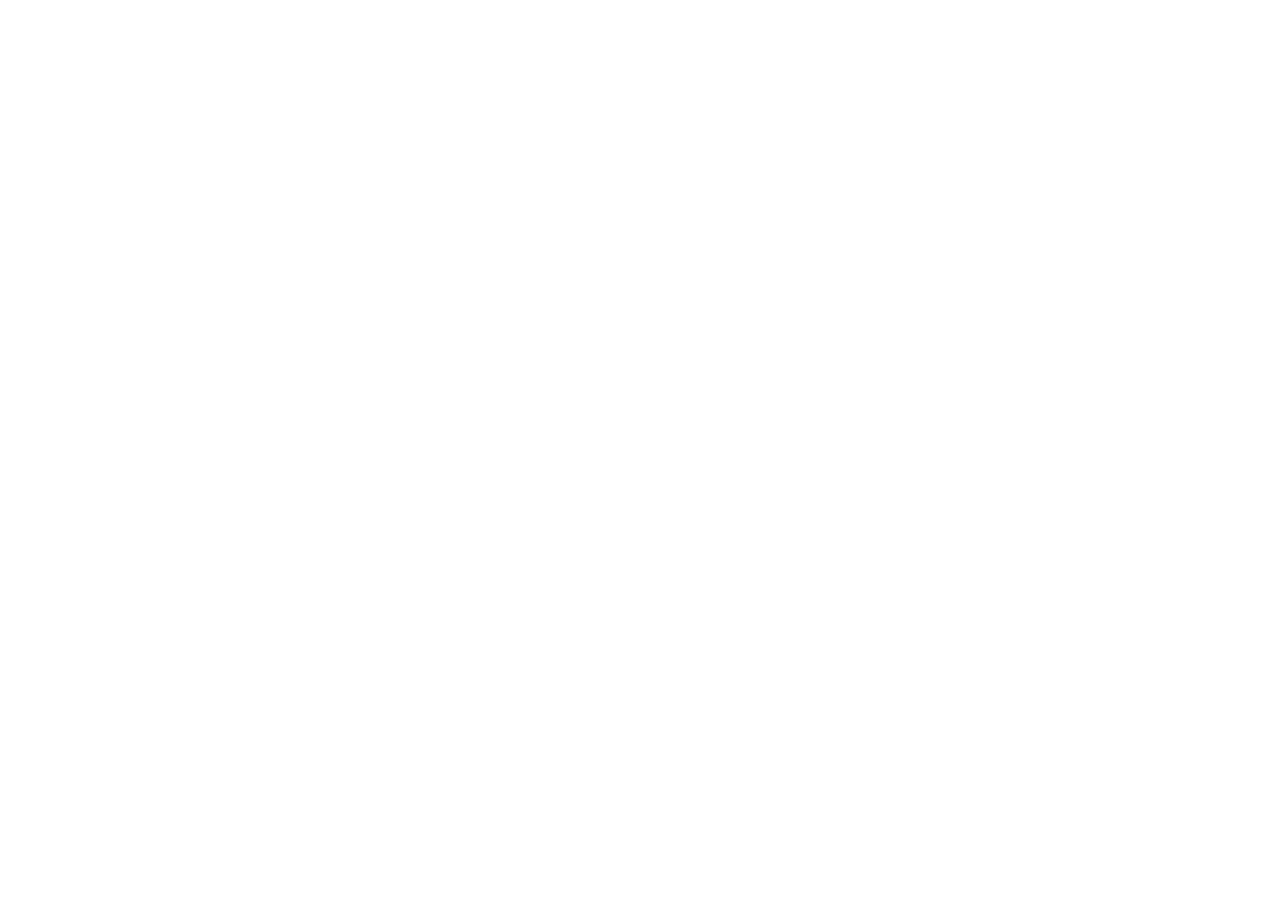
==== webapp/index.html @ 7acbeee9 "add" ====
<!DOCTYPE html>
<html lang="en">
<head>
    <meta charset="UTF-8">
    <meta http-equiv="X-UA-Compatible" content="IE=edge">
    <meta name="viewport" content="width=device-width, initial-scale=1.0">
    <title> Weather forcast</title>
</head>
<body>
    
</body>
</html>
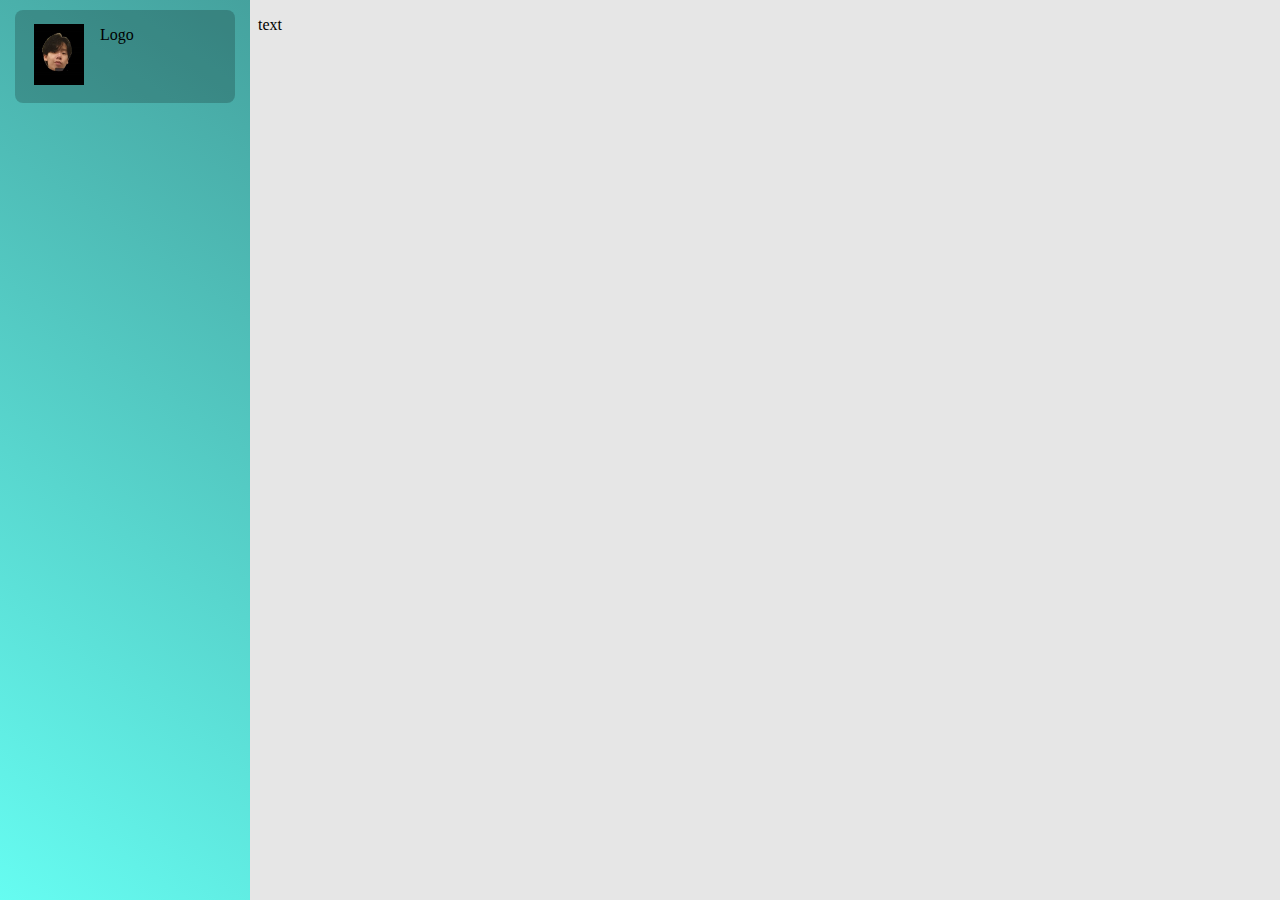
==== commit a463fb44: "navbar1" ====
--- a/webapp/index.html
+++ b/webapp/index.html
@@ -4,9 +4,35 @@
     <meta charset="UTF-8">
     <meta http-equiv="X-UA-Compatible" content="IE=edge">
     <meta name="viewport" content="width=device-width, initial-scale=1.0">
-    <title> Weather forcast</title>
+    <title> Weather forecast</title>
+
+    <link href="https://cdn.jsdelivr.net/npm/bootstrap@5.0.2/dist/css/bootstrap.min.css" rel="stylesheet" integrity="sha384-EVSTQN3/azprG1Anm3QDgpJLIm9Nao0Yz1ztcQTwFspd3yD65VohhpuuCOmLASjC" crossorigin="anonymous">
+  
+    <link rel="stylesheet" href="style.css">
+    
 </head>
 <body>
     
+    <div class="page">
+
+        <div class="sidebar">
+            <div class="sidebar-header">
+                <div class="sidebar-logo-container">
+                    <div class="logo-container">
+                        <img class="logo-sidebar" src="img/116420ssss.jpg">
+                    </div>
+                    <p>Logo</p>
+                </div>
+            </div>
+
+        </div>
+
+        <div class="content">
+            <p>text</p>
+             
+        </div>
+    </div>
+
+    <script src="https://cdn.jsdelivr.net/npm/bootstrap@5.0.2/dist/js/bootstrap.bundle.min.js" integrity="sha384-MrcW6ZMFYlzcLA8Nl+NtUVF0sA7MsXsP1UyJoMp4YLEuNSfAP+JcXn/tWtIaxVXM" crossorigin="anonymous"></script>
 </body>
 </html>--- a/webapp/style.css
+++ b/webapp/style.css
@@ -0,0 +1,43 @@
+body {
+    background-color: #e6e6e6;
+}
+
+.page .sidebar {
+    height: 100vh;
+    width: 250px;
+    background: linear-gradient(35deg, #66fcf1 , #45a29e);
+    /* background: red; */
+    top: 0 ;
+    left: 0 ;
+    position: fixed;
+}
+
+.page .content {
+    margin-left: 250px;
+
+}
+
+.sidebar-header {
+    padding: 10px 15px;
+}
+
+.sidebar-logo-container {
+    background-color: rgb(0, 0, 0, 0.2);
+    border-radius: 8px;
+    display: flex;
+    padding-left: 3px;
+}
+
+.logo-container {
+    max-width: 50px;
+    border-color:rgb(225, 225, 255, 0.1);
+    border-radius:  8px;
+    margin: 8px;
+    padding: 6px 8px;
+}
+
+.logo-sidebar {
+    width:  100%;
+    height: auto;
+}
+
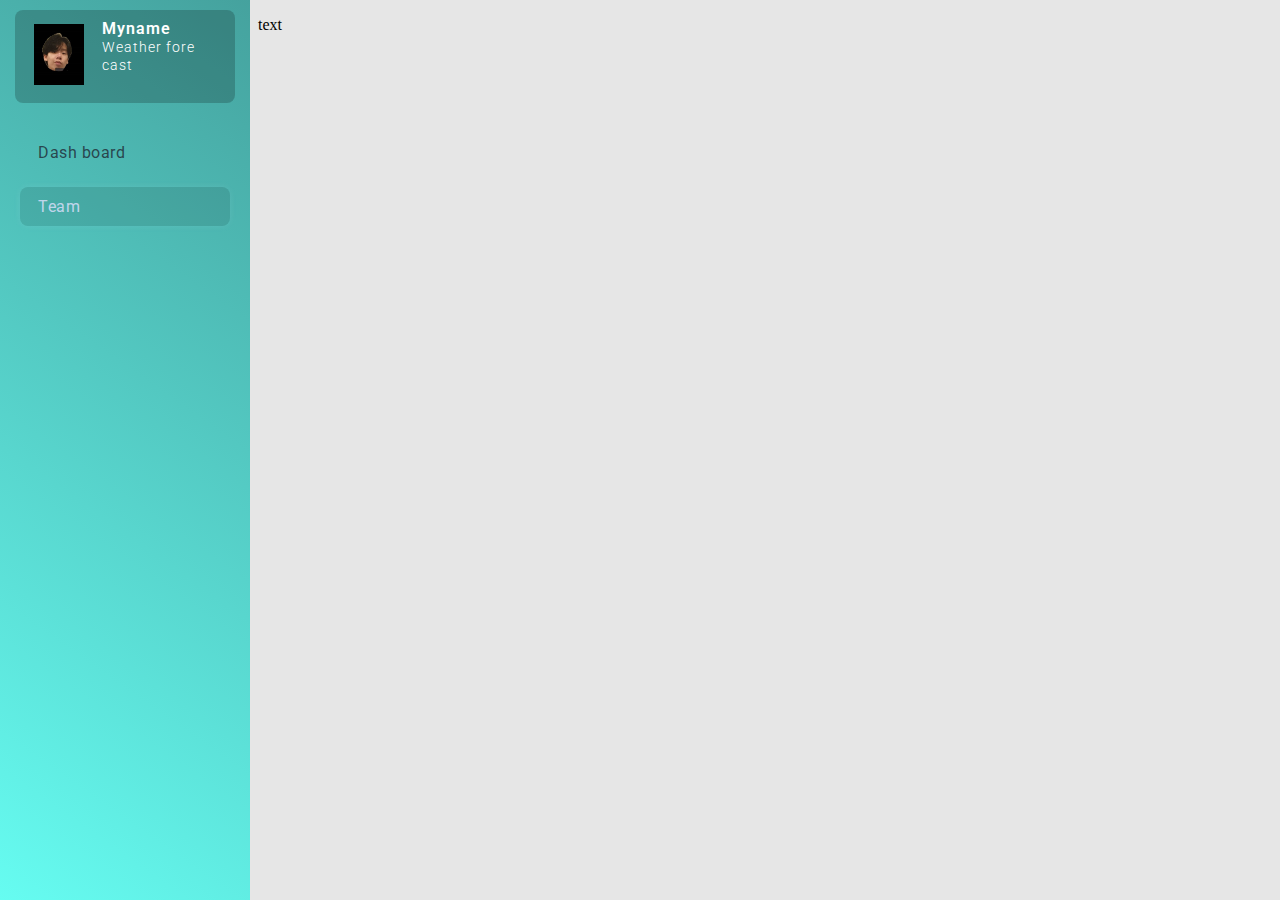
==== commit 80655162: "navbar2" ====
--- a/webapp/index.html
+++ b/webapp/index.html
@@ -10,6 +10,8 @@
   
     <link rel="stylesheet" href="style.css">
     
+    <link href="https://fonts.googleapis.com/css2?family=Roboto:wght@300&display=swap" rel="stylesheet">
+    
 </head>
 <body>
     
@@ -21,8 +23,25 @@
                     <div class="logo-container">
                         <img class="logo-sidebar" src="img/116420ssss.jpg">
                     </div>
-                    <p>Logo</p>
+                    <div class="brand-name-container">
+                        <p class="brand-name">
+                            Myname<br>
+                            <span class="brand-subname">
+                                Weather fore cast
+                            </span>
+                        </p>
+                    </div>
                 </div>
+            </div>
+            <div class="sidebar-body">
+                <ul class="navigation-list" >
+                    <li class="navigation-list-item">
+                        <a class="navigation-link" href="/">Dash board</a>
+                    </li>
+                    <li class="navigation-list-item active">
+                        <a class="navigation-link"  href="/">Team</a>
+                    </li>
+                </ul>
             </div>
 
         </div>
--- a/webapp/style.css
+++ b/webapp/style.css
@@ -41,3 +41,66 @@
     height: auto;
 }
 
+.brand-name-container {
+    padding: 0px;
+    margin: 10px 10px 0px 2px;
+
+}
+
+.brand-name {
+    color: white ;
+    margin: 0;
+    line-height:  1.1rem;
+    font-size: 16px;
+    letter-spacing: 1px;
+    font-family: "Roboto" , "sans-serif";
+    font-weight: 600;
+}
+
+.brand-subname {
+    font-weight: 300;
+    font-size: 14px;
+
+}
+
+.navigation-list {
+    list-style-type: none;
+    padding: 0px 20px;
+    margin-top: 20px;
+}
+
+.navigation-list-item {
+    /* background-color: red; */
+    padding: 10px 18px 10px 18px;
+    border-radius: 8px;
+    margin: 15px 0px;
+}
+
+.navigation-list-item:hover {
+    background: rgb(0, 0, 0, 0.1);
+    box-shadow: 0 0 0.4em rgb(225, 225, 255, 0.1);
+    cursor: pointer;
+}
+
+.navigation-list-item.active {
+    background: rgb(0, 0, 0, 0.1);
+    box-shadow: 0 0 0.4em rgb(225, 225, 255, 0.1);
+
+}
+
+.navigation-link {
+    color:rgb(31, 40, 51, 0.8) ;
+    letter-spacing: 0.5px ;
+    font-family: "Roboto" , "sqan-serif";
+    font-size: 16px;
+    font-weight: 400;
+    text-decoration: none;
+}
+
+.navigation-list-item .navigation-link:hover {
+    color: rgb(225, 225, 255, 0.7);
+
+}
+.navigation-list-item.active .navigation-link {
+    color: rgb(225, 225, 255, 0.8);
+}
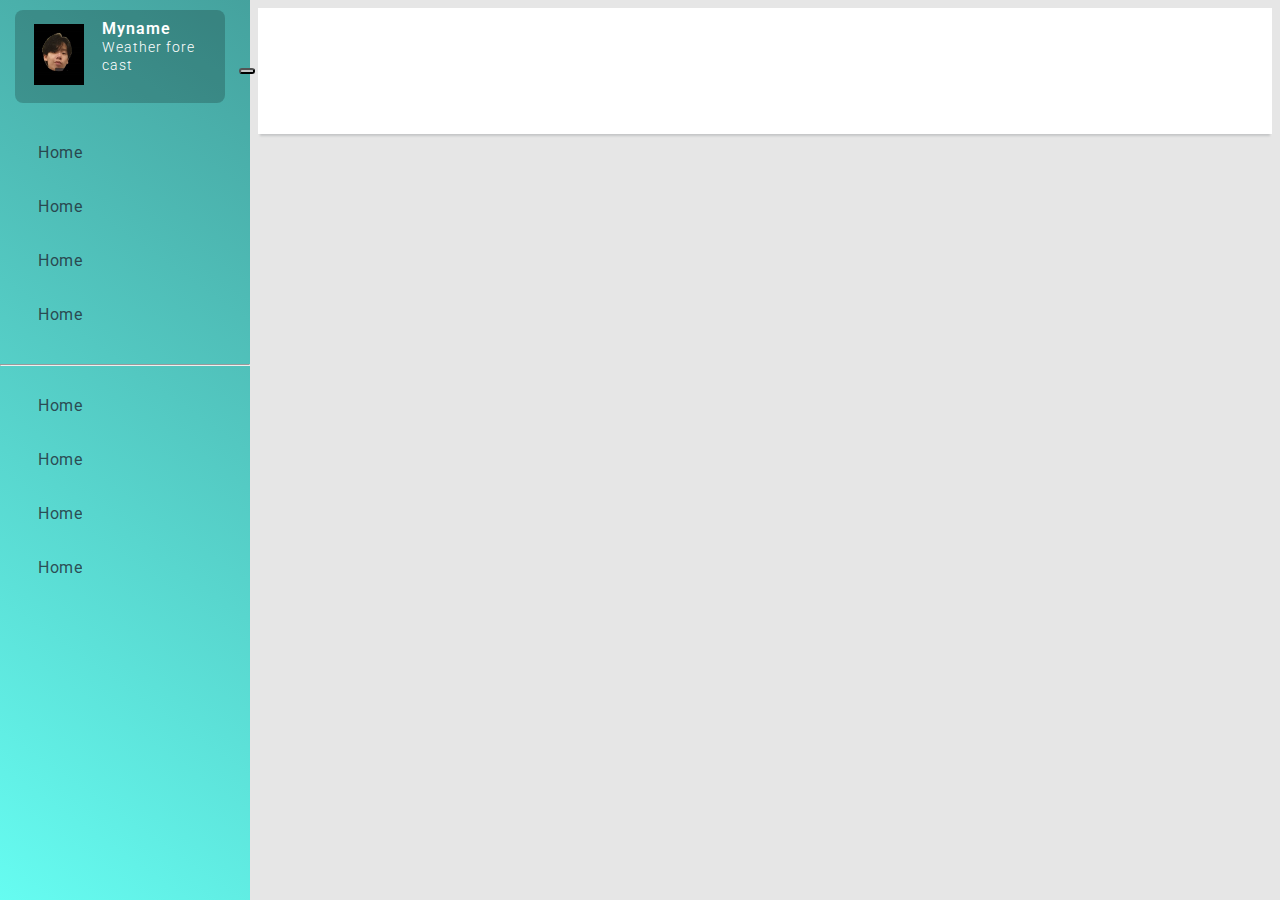
==== commit 940e8dae: "navbar" ====
--- a/webapp/index.html
+++ b/webapp/index.html
@@ -12,6 +12,8 @@
     
     <link href="https://fonts.googleapis.com/css2?family=Roboto:wght@300&display=swap" rel="stylesheet">
     
+    <link rel="stylesheet" href="https://cdnjs.cloudflare.com/ajax/libs/font-awesome/6.1.1/css/all.min.css" integrity="sha512-KfkfwYDsLkIlwQp6LFnl8zNdLGxu9YAA1QvwINks4PhcElQSvqcyVLLD9aMhXd13uQjoXtEKNosOWaZqXgel0g==" crossorigin="anonymous" referrerpolicy="no-referrer" />
+
 </head>
 <body>
     
@@ -36,10 +38,104 @@
             <div class="sidebar-body">
                 <ul class="navigation-list" >
                     <li class="navigation-list-item">
-                        <a class="navigation-link" href="/">Dash board</a>
+                        <a class="navigation-link" href="/">
+                            <div class="row">
+                                <div class="col-2">
+                                    <i class="fa-solid fa-house"></i>
+                                </div>
+                                <div class="col-10">
+                                    Home
+                                </div>
+                            </div>
+                        </a>
                     </li>
-                    <li class="navigation-list-item active">
-                        <a class="navigation-link"  href="/">Team</a>
+                    <li class="navigation-list-item">
+                        <a class="navigation-link" href="/">
+                            <div class="row">
+                                <div class="col-2">
+                                    <i class="fa-solid fa-house"></i>
+                                </div>
+                                <div class="col-10">
+                                    Home
+                                </div>
+                            </div>
+                        </a>
+                    </li>
+                    <li class="navigation-list-item">
+                        <a class="navigation-link" href="/">
+                            <div class="row">
+                                <div class="col-2">
+                                    <i class="fa-solid fa-house"></i>
+                                </div>
+                                <div class="col-10">
+                                    Home
+                                </div>
+                            </div>
+                        </a>
+                    </li>
+                    <li class="navigation-list-item">
+                        <a class="navigation-link" href="/">
+                            <div class="row">
+                                <div class="col-2">
+                                    <i class="fa-solid fa-house"></i>
+                                </div>
+                                <div class="col-10">
+                                    Home
+                                </div>
+                            </div>
+                        </a>
+                    </li>
+                </ul>
+
+                <hr style="margin-top: 30px; color: azure;">
+                <ul class="navigation-list" >
+                    <li class="navigation-list-item">
+                        <a class="navigation-link" href="/">
+                            <div class="row">
+                                <div class="col-2">
+                                    <i class="fa-solid fa-house"></i>
+                                </div>
+                                <div class="col-10">
+                                    Home
+                                </div>
+                            </div>
+                        </a>
+                    </li>
+                    <li class="navigation-list-item">
+                        <a class="navigation-link" href="/">
+                            <div class="row">
+                                <div class="col-2">
+                                    <i class="fa-solid fa-house"></i>
+                                </div>
+                                <div class="col-10">
+                                    Home
+                                </div>
+                            </div>
+                        </a>
+                    </li>
+                    <li class="navigation-list-item">
+                        <a class="navigation-link" href="/">
+                            <div class="row">
+                                <div class="col-2">
+                                    <i class="fa-solid fa-house"></i>
+                                </div>
+                                <div class="col-10">
+                                    Home
+                                </div>
+                            </div>
+                        </a>
+                    </li>
+                    <li class="navigation-list-item">
+                        <a class="navigation-link" href="/">
+                            <div class="row">
+                                <div class="col-2">
+                                    <i class="fa-solid fa-house"></i>
+                                </div>
+                                <div class="col-10">
+                                    Home
+                                </div>
+                            </div>
+                        </a>
                     </li>
                 </ul>
             </div>
@@ -47,11 +143,14 @@
         </div>
 
         <div class="content">
-            <p>text</p>
-             
+            <div class="navigationBar">
+                <button id="sidebarToggle" class="btn sidebarToggle" >
+                    <i class="fas fa-bars"></i>
+                </button>
         </div>
     </div>
 
     <script src="https://cdn.jsdelivr.net/npm/bootstrap@5.0.2/dist/js/bootstrap.bundle.min.js" integrity="sha384-MrcW6ZMFYlzcLA8Nl+NtUVF0sA7MsXsP1UyJoMp4YLEuNSfAP+JcXn/tWtIaxVXM" crossorigin="anonymous"></script>
+    <script src="script.js" ></script>
 </body>
 </html>--- a/webapp/style.css
+++ b/webapp/style.css
@@ -1,3 +1,23 @@
+::-webkit-scrollbar {
+    width: 10px;
+}
+
+::-webkit-scroll-track {
+    border-radius: 10px;
+    box-shadow: inset 0 0 5px rgb(0, 0, 0, 0.1);
+}
+
+::-webkit-scrollbar-thunmb {
+    background-color: rgb(69, 162, 158 ,0.2 );
+    border-radius: 10px;
+}
+
+
+::-webkit-scrollbar-thunmb:hover {
+    background-color: rgb(69, 162, 158 ,0.6 ) ;
+    cursor: pointer;
+}
+
 body {
     background-color: #e6e6e6;
 }
@@ -10,15 +30,28 @@
     top: 0 ;
     left: 0 ;
     position: fixed;
+    overflow-x: hidden ;
+    overflow-y: auto;
+    transition: all 0.8s ease;
 }
 
 .page .content {
     margin-left: 250px;
+    transition: all 0.8s ease;
 
 }
 
+body.active .page .sidebar {
+    left: -250px;
+}
+
+body.active .page .content {
+    margin-left: 0;
+    width: 100%;
+}
+
 .sidebar-header {
-    padding: 10px 15px;
+    padding: 10px 25px 10px 15px;
 }
 
 .sidebar-logo-container {
@@ -104,3 +137,37 @@
 .navigation-list-item.active .navigation-link {
     color: rgb(225, 225, 255, 0.8);
 }
+
+.navigation-link i {
+    font-size: 18px;
+}
+
+.navigationBar {
+    background-color: white;
+    height: 50px;
+    padding: 38px 0px;
+    display: flex;
+    align-items: center;
+    box-shadow: 0 4px 2px -2px #c5c6c7;
+}
+
+.sidebarToggle {
+    font-size: 16px;
+    background-color:#c5c6c7 ;
+    color: rgb(0, 0, 0, 0.8);
+    margin-left: -19px;
+    z-index: 999;
+    border-radius: 50px;
+    outline: none !important;
+    box-shadow: none !important;
+
+}
+
+.sidebarToggle:hover {
+    color:white ;
+}
+
+.sidebarToggle.active {
+    margin-left: 10px;
+
+}